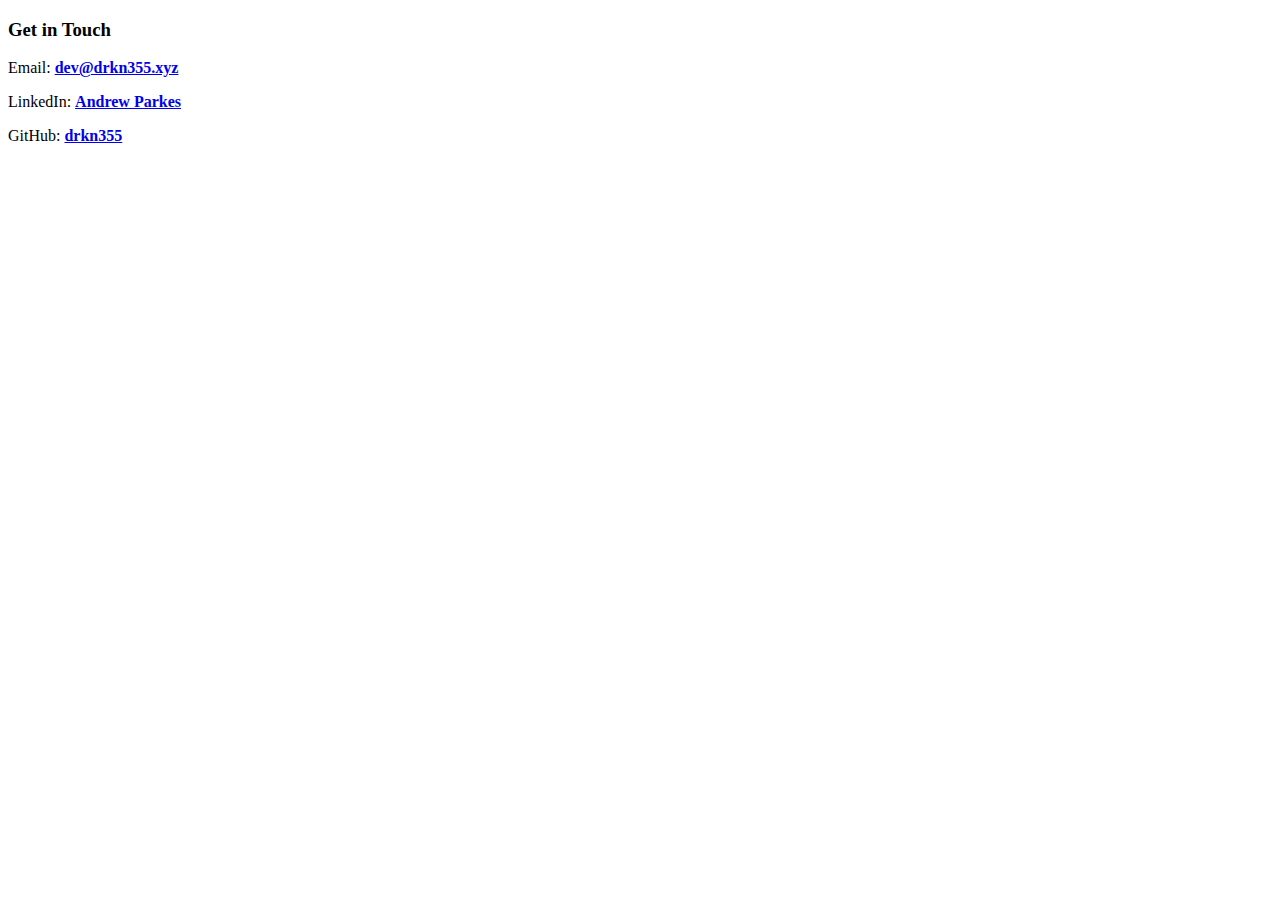
==== contact.html @ 34f0a221 "add content" ====
<!DOCTYPE html>
<html>

<head>
    <meta charset="UTF-8">
    <title>Get in Touch</title>
</head>

<body>
    <h3>Get in Touch</h3>
    <p>Email: <strong><a href="mailto: dev@drkn355.xyz">dev@drkn355.xyz</a></strong></p>
    <p>LinkedIn: <strong><a href="https://www.linkedin.com/in/a31p18/">Andrew Parkes</a></strong></p>
    <p>GitHub: <strong><a href="https://github.com/drkn355">drkn355</a></strong></p>    
</body>

</html>
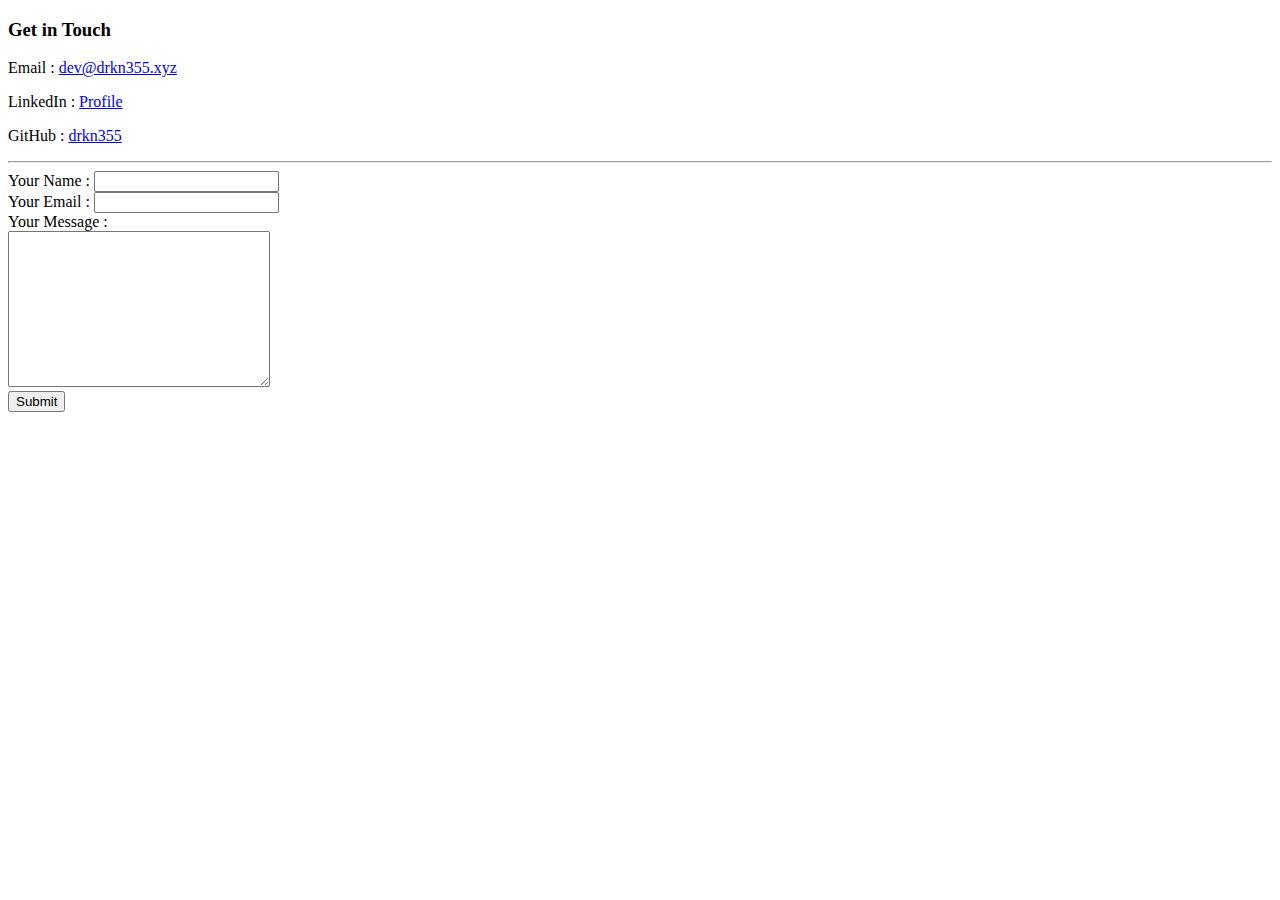
==== commit 0de286fc: "add contact me form" ====
--- a/contact.html
+++ b/contact.html
@@ -8,9 +8,19 @@
 
 <body>
     <h3>Get in Touch</h3>
-    <p>Email: <strong><a href="mailto: dev@drkn355.xyz">dev@drkn355.xyz</a></strong></p>
-    <p>LinkedIn: <strong><a href="https://www.linkedin.com/in/a31p18/">Andrew Parkes</a></strong></p>
-    <p>GitHub: <strong><a href="https://github.com/drkn355">drkn355</a></strong></p>    
+    <p>Email : <a href="mailto:dev@drkn355.xyz">dev@drkn355.xyz</a></p>
+    <p>LinkedIn : <a href="https://www.linkedin.com/in/drkn355/">Profile</a></p>
+    <p>GitHub : <a href="https://github.com/drkn355">drkn355</a></p>
+    <hr>
+    <form action="mailto:dev@drkn355.xyz" method="post" enctype="text/plain">
+        <label>Your Name : </label>
+        <input type="text" name="yourName"><br>
+        <label>Your Email : </label>
+        <input type="email" name="yourEmail"><br>
+        <label>Your Message : </label><br>
+        <textarea name="yourMessage" id="" cols="30" rows="10"></textarea><br>
+        <input type="submit">
+    </form>
 </body>
 
 </html>